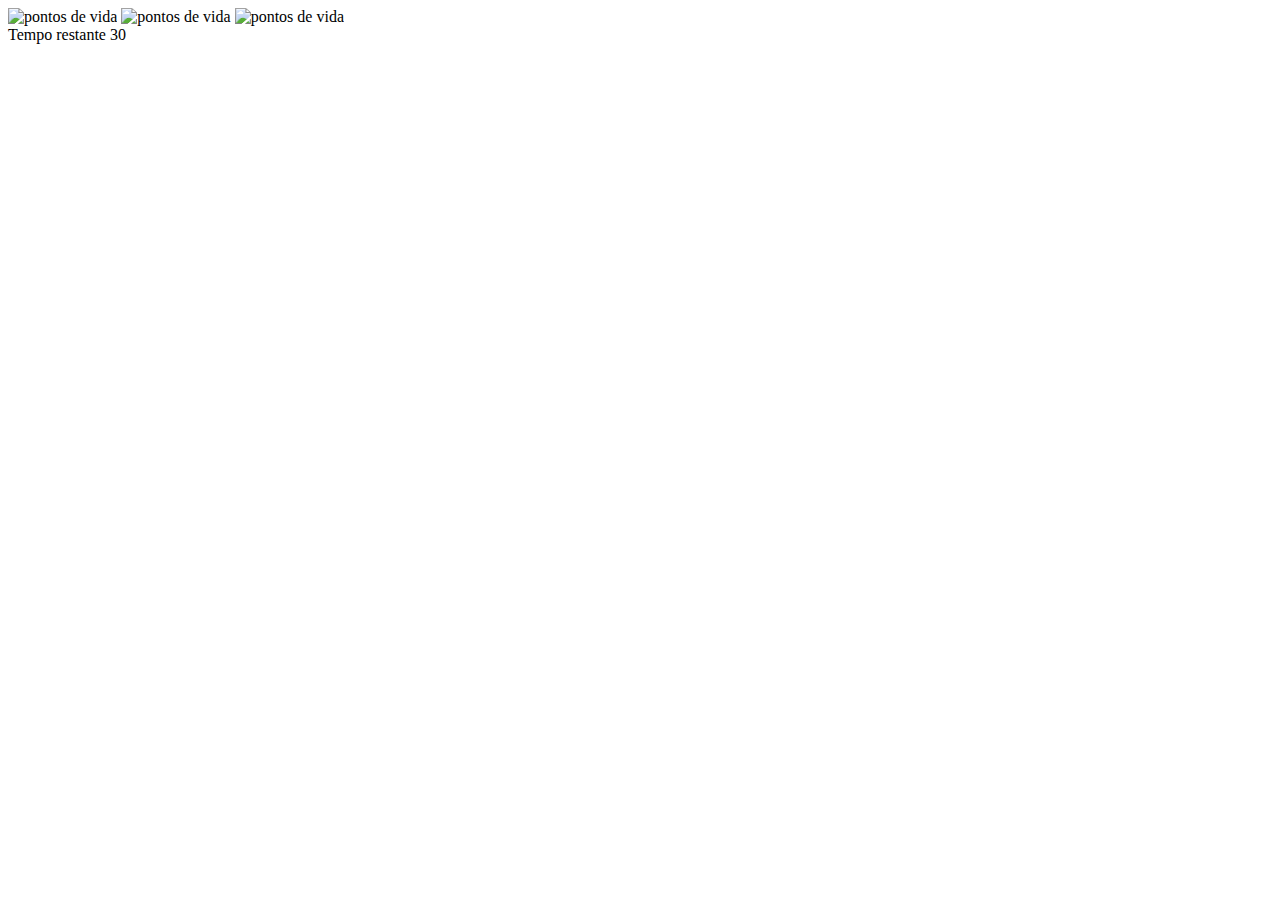
==== app.html @ d316079d "Jogo mata monstro" ====
<!DOCTYPE html>
<html lang="pt-BR">


<head>
    <meta charset="UTF-8">
    <meta name="viewport" content="width=device-width, initial-scale=1.0">
    <script src="jogo.js"></script>
    <link rel="stylesheet" href="/GameFinal/estilo.css">
    <title>Mata monstros</title>

</head>

<body onresize="ajustarTamanho()">

    <div class="painel">
        <div class="life">
            <img id="l1" src="/GameFinal/imagens/coracao_cheio.png" alt="pontos de vida">
            <img id="l2" src="/GameFinal/imagens/coracao_cheio.png" alt="pontos de vida">
            <img id="l3" src="/GameFinal/imagens/coracao_cheio.png" alt="pontos de vida">
        </div>
        <div class="timer">
            Tempo restante <span id="cronometro"></span>
        </div>
    </div>
    <script>
        document.getElementById('cronometro').innerHTML = time
        let criarmonstros = setInterval(function() {
            posicaoRandom()
        }, timecreate)
    </script>
</body>

</html>
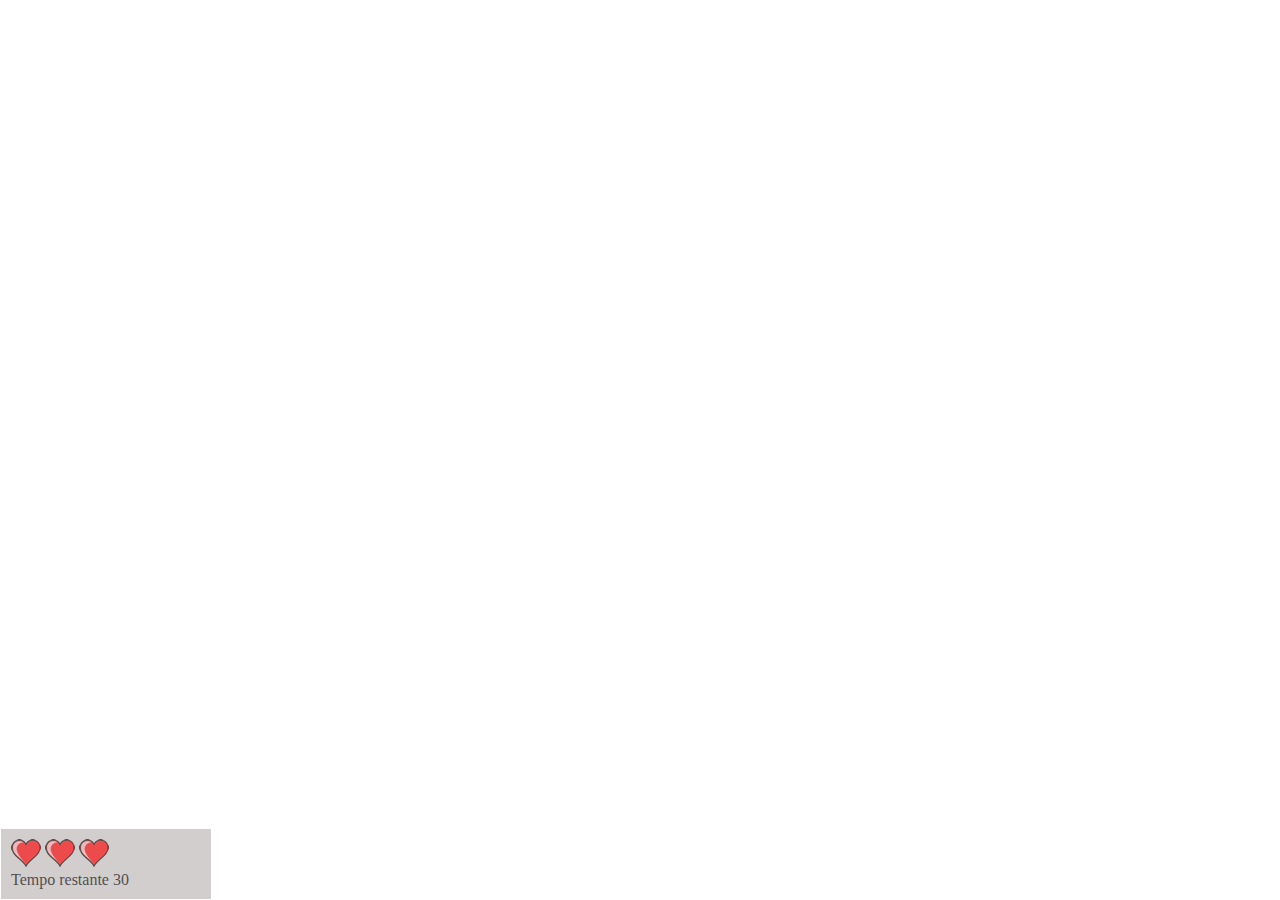
==== commit 6b07d55f: "Update app.html" ====
--- a/app.html
+++ b/app.html
@@ -6,7 +6,7 @@
     <meta charset="UTF-8">
     <meta name="viewport" content="width=device-width, initial-scale=1.0">
     <script src="jogo.js"></script>
-    <link rel="stylesheet" href="/GameFinal/estilo.css">
+    <link rel="stylesheet" href="estilo.css">
     <title>Mata monstros</title>
 
 </head>
@@ -14,12 +14,12 @@
 <body onresize="ajustarTamanho()">
 
     <div class="painel">
-        <div class="life">
-            <img id="l1" src="/GameFinal/imagens/coracao_cheio.png" alt="pontos de vida">
-            <img id="l2" src="/GameFinal/imagens/coracao_cheio.png" alt="pontos de vida">
-            <img id="l3" src="/GameFinal/imagens/coracao_cheio.png" alt="pontos de vida">
+        <div>
+            <img id="l1" src="imagens/coracao_cheio.png" alt="pontos de vida">
+            <img id="l2" src="imagens/coracao_cheio.png" alt="pontos de vida">
+            <img id="l3" src="imagens/coracao_cheio.png" alt="pontos de vida">
         </div>
-        <div class="timer">
+        <div>
             Tempo restante <span id="cronometro"></span>
         </div>
     </div>
@@ -31,4 +31,4 @@
     </script>
 </body>
 
-</html>+</html>
--- a/estilo.css
+++ b/estilo.css
@@ -0,0 +1,141 @@
+html {
+    cursor: url(/GameFinal/imagens/mira.png)20 20, auto;
+}
+
+body {
+    background-image: url(/GameFinal/imagens/cenario.jpg);
+    background-repeat: no-repeat;
+    background-size: cover;
+    height: 98vh;
+}
+
+.bruxa1 {
+    width: 100px;
+    height: 120px;
+}
+
+.bruxa2 {
+    width: 180px;
+    height: 200px;
+}
+
+.bruxa3 {
+    width: 220px;
+    height: 260px;
+}
+
+.ghost1 {
+    width: 70px;
+    height: 90px;
+}
+
+.ghost2 {
+    width: 100px;
+    height: 110px;
+}
+
+.ghost3 {
+    width: 120px;
+    height: 160px;
+}
+
+.bat1 {
+    width: 70px;
+    height: 90px;
+}
+
+.bat2 {
+    width: 160px;
+    height: 190px;
+}
+
+.bat3 {
+    width: 240px;
+    height: 260px;
+}
+
+.ladoE {
+    transform: scaleX(1);
+}
+
+.ladoD {
+    transform: scaleX(-1);
+}
+
+.painel {
+    position: absolute;
+    width: 190px;
+    padding: 10px;
+    bottom: 0px;
+    left: 0px;
+    border: solid 1px #fffefe;
+    background-color: #5a494960;
+    opacity: 0.7;
+}
+
+.container {
+    display: flex;
+    position: relative;
+    flex-direction: column;
+}
+
+.fimDeJogo {
+    margin: auto;
+    margin-top: 5vh;
+}
+
+.vencedor {
+    margin: auto;
+    margin-top: 8vh;
+}
+
+.winner {
+    width: 34vw;
+}
+
+.gameOver {
+    width: 35vw;
+}
+
+.win {
+    width: 10vw;
+    display: block;
+    margin: auto;
+}
+
+.botao {
+    margin: auto;
+}
+
+.button {
+    margin-top: 5vh;
+    font-family: 'Bangers', cursive;
+    font-size: 130%;
+    border-radius: 2vh 3.7vw;
+    border: black;
+    color: rgb(179, 31, 31);
+    width: 15vw;
+    height: 7vh;
+    background-color: #444343;
+}
+
+.button:hover {
+    border-radius: 2vh 3.7vw;
+    background-color: #2b2a2a;
+    width: 15.3vw;
+    height: 7.3vh;
+}
+
+#dificuldade {
+    color: red;
+    background-color: #aca0a0;
+    width: 13vw;
+    height: 6vh;
+    margin: auto;
+}
+
+h1 {
+    font-size: 11.9vh;
+    text-align: center;
+    color: red;
+}